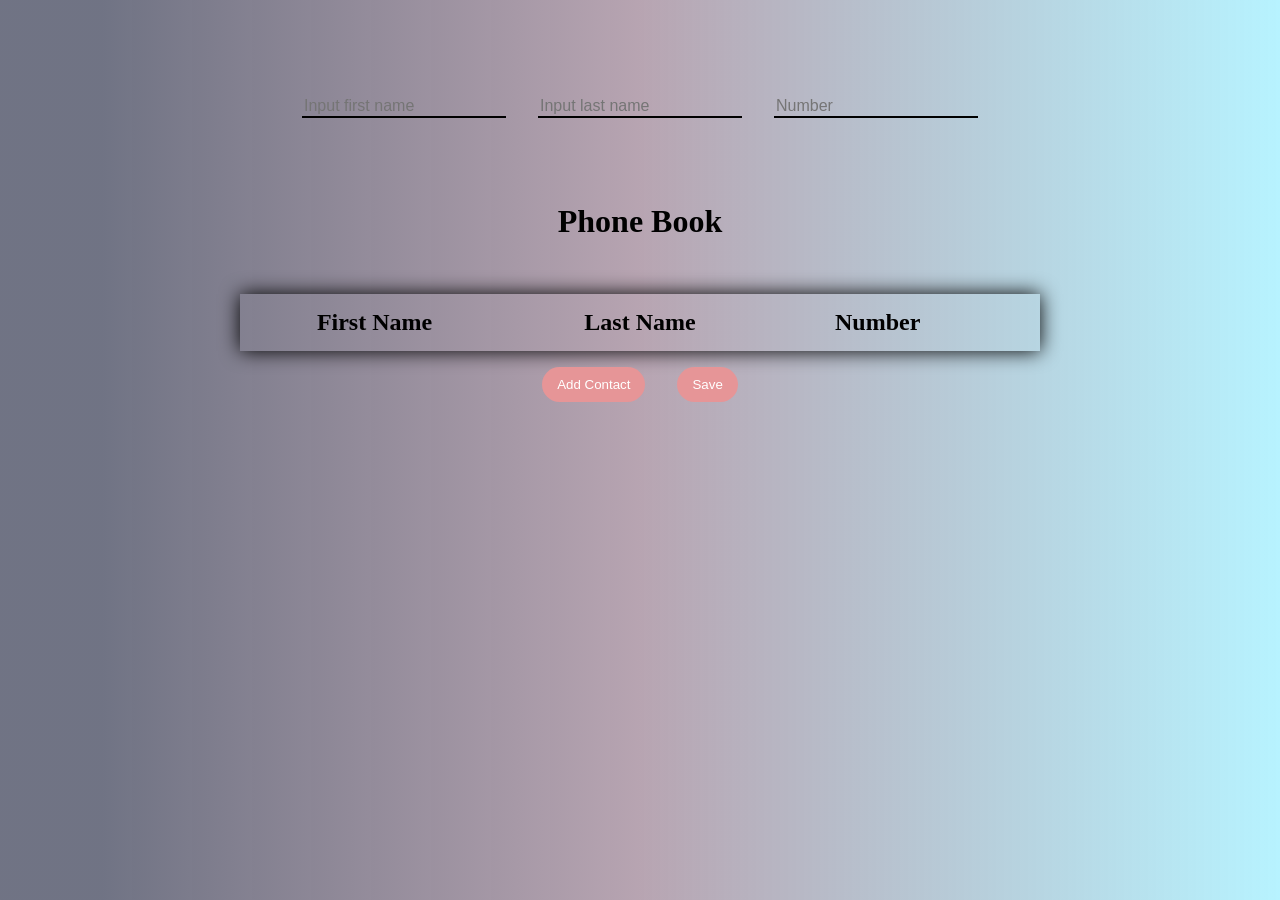
==== vedra-phonebook/index.html @ d68796c0 "added vedra's revised phonebook script" ====
<!DOCTYPE html>
<html lang="en">
  <head>
    <meta charset="UTF-8" />
    <meta http-equiv="X-UA-Compatible" content="IE=edge" />
    <meta name="viewport" content="width=device-width, initial-scale=1.0" />
    <link rel="stylesheet" href="style.css" />
    <title>Phone Book</title>
  </head>
  <body>
    <!-- div with inputs -->
    <div class="containerOne">
      <!-- first name -->
      <input
        type="text"
        name="firstName"
        id="firstName"
        placeholder="Input first name"
      />
      <!-- last name -->
      <input
        type="text"
        name="lastName"
        id="lastName"
        placeholder="Input last name"
      />
      <!-- number -->
      <input type="text" name="number" id="number" placeholder="Number" />
    </div>
    <!-- div with the table -->
    <div class="containerTwo">
      <h1>Phone Book</h1>
      <table id="table">
        <tr>
          <th>First Name</th>
          <th>Last Name</th>
          <th>Number</th>
          <th></th>
        </tr>
      </table>
    </div>
    <!-- div with the buttons -->
    <div class="containerThree">
      <button id="addBtn">Add Contact</button>
      <button id="saveBtn">Save</button>
    </div>
    <script src="script-reviewed.js"></script>
  </body>
</html>
---- vedra-phonebook/style.css ----
body {
  margin: 0;
  background: linear-gradient(
    90deg,
    rgba(0, 6, 36, 0.5606617647058824) 8%,
    rgba(135, 103, 125, 0.5970763305322129) 50%,
    rgba(0, 212, 255, 0.28335084033613445) 100%
  );
}
div.containerOne {
  display: flex;
  flex-direction: row;
  flex-wrap: wrap;
  align-items: center;
  justify-content: center;
  gap: 2em;
  margin-top: 6em;
}
div.containerTwo {
  display: flex;
  flex-direction: column;
  flex-wrap: wrap;
  align-items: center;
  margin-top: 4em;
}
div.containerThree {
  display: flex;
  flex-direction: row;
  align-items: center;
  justify-content: center;
  gap: 2em;
  margin-top: 1em;
}

input {
  border: none;
  border-bottom: 2px solid black;
  font-size: 1em;
  background-color: transparent;
}
#table {
  width: 800px;
  border-collapse: collapse;
  overflow: hidden;
  box-shadow: 0 0 20px black;
  margin-top: 2em;
}

th,
td {
  padding: 15px;
  color: black;
  text-align: center;
  font-size: x-large;
}

.deleteBtn {
  background-color: #ff7477;
}
.editBtn {
  float: left;
  background-color: #e69597;
}

#addBtn,
#saveBtn {
  background-color: #e69597;
}

button {
  font-size: 0.5;
  padding: 10px 15px;
  border: none;
  cursor: pointer;
  color: white;
  border-radius: 20px;
}
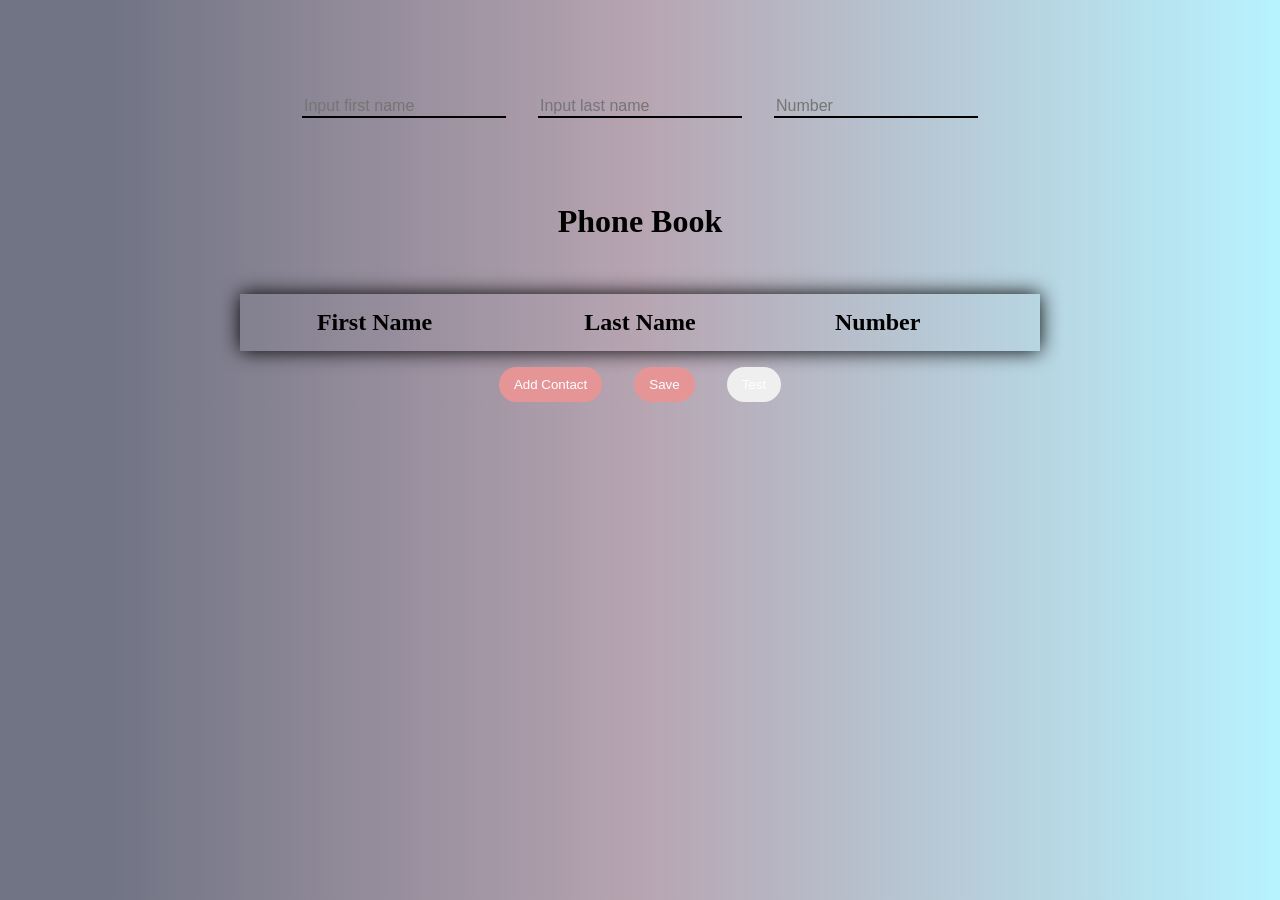
==== commit 39d45249: "rewrote some comments" ====
--- a/vedra-phonebook/index.html
+++ b/vedra-phonebook/index.html
@@ -43,6 +43,7 @@
     <div class="containerThree">
       <button id="addBtn">Add Contact</button>
       <button id="saveBtn">Save</button>
+      <button id="test">Test</button>
     </div>
     <script src="script-reviewed.js"></script>
   </body>
